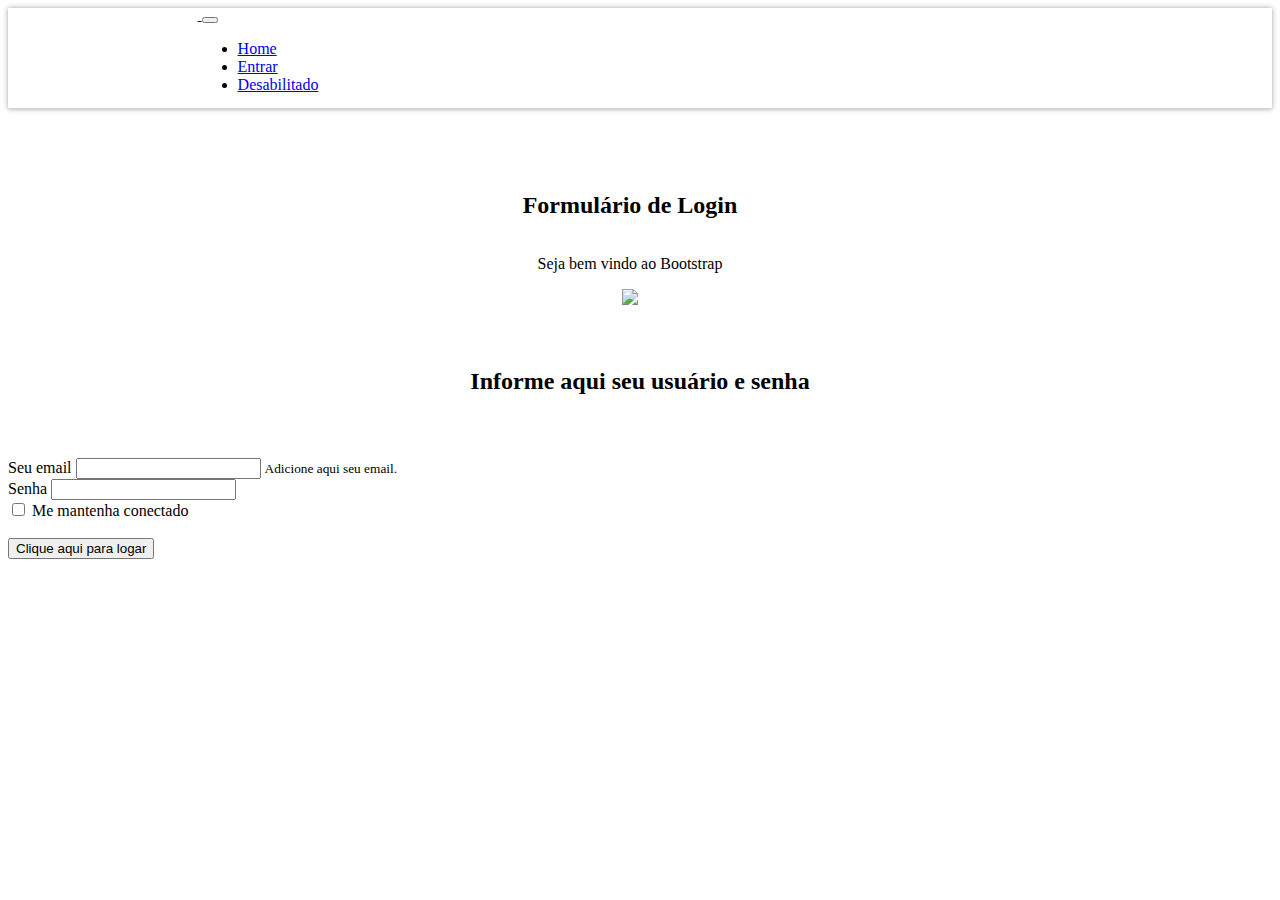
==== Index.html @ 83136ff9 "Rename LandPage.html to Index.html" ====
<!DOCTYPE html>
<html lang="en">
    <head>
        <meta charset="UTF-8">
        <meta name="viewport" content="width=device-width, initial-scale=1.0">
        <title>Bootstrap parte #01</title>
        <link href="https://cdn.jsdelivr.net/npm/bootstrap@5.0.0-beta1/dist/css/bootstrap.min.css" rel="stylesheet" integrity="sha384-giJF6kkoqNQ00vy+HMDP7azOuL0xtbfIcaT9wjKHr8RbDVddVHyTfAAsrekwKmP1" crossorigin="anonymous">
        <script src="https://cdn.jsdelivr.net/npm/bootstrap@5.0.0-beta1/dist/js/bootstrap.bundle.min.js" integrity="sha384-ygbV9kiqUc6oa4msXn9868pTtWMgiQaeYH7/t7LECLbyPA2x65Kgf80OJFdroafW" crossorigin="anonymous"></script>
        <style>
            .header{
              display: flex;
              align-items: center;
              height: 100px;
              border-bottom: lightgray 1px solid;
              padding-left: 15%;
              -webkit-box-shadow: 0px 7px 5px 0px rgba(161,161,161,1);
              -moz-box-shadow: 0px 7px 5px 0px rgba(161,161,161,1);
              box-shadow: 0px 0px 5px 0px rgba(161,161,161,1);
            }
            .esquerda{
              display: flex;
              flex-flow: column;
              justify-content: center;
              align-items: center;
              margin-right: 20px;
            }
            .espacoAcima{
              margin-top: 5%;
            }
            .alturaTotal{
              height:100%;
            }
            .corpoCartao{
              display: flex;
              flex-flow: column;
              align-items: center;
            }
            .corpoCartao .card-title{
              margin-top:5%;
              margin-bottom: 5%;
            }
            .conteudo{
              width: 100%;
            }
        </style>
    </head>

    <body>
        <header class="header">
            <nav class="navbar navbar-expand-lg navbar-light ">
                <div class="container m-auto" width="100%">
                  <a class="navbar-brand" href="#">
                      <img src="https://boring-feynman-12ba8b.netlify.app/img/bootstrap-5.svg" class="img-fluid" width="200px" alt="">
                  </a>
                  <button class="navbar-toggler" type="button">
                    <span class="navbar-toggler-icon"></span>
                  </button>
                  <div class="collapse navbar-collapse" id="navbarSupportedContent">
                    <ul class="navbar-nav me-auto mb-2 mb-lg-0 text-center">
                      <li class="nav-item">
                        <a class="nav-link" aria-current="page" href="#">Home</a>
                      </li>
                      <li class="nav-item">
                        <a class="nav-link" href="#">Entrar</a>
                      </li>
                      <li class="nav-item">
                        <a class="nav-link disabled" href="#">Desabilitado</a>
                      </li>
                    </ul>
                  </div>
                </div>
            </nav>
        </header>
        <div class="container espacoAcima">            
            <div class="row">
                <div class="col-md-6">
                  <div class="esquerda">
                    <h2>
                      Formulário de Login
                    </h2>
                    <p>
                      Seja bem vindo ao Bootstrap
                    </p>
                    <img src="https://boring-feynman-12ba8b.netlify.app/img/bootstrap-icons.png">
                  </div>                    
                </div>
                
                <div class="col-md-6">
                  <div class="card alturaTotal">                    
                    <div class="card-body corpoCartao">
                      <h2 class="card-title">Informe aqui seu usuário e senha</h2>
                      <div class="conteudo">
                        <form class="p-5">
                          <div class="form-group">
                            <label for="exampleInputEmail1">Seu email</label>
                            <input type="email" class="form-control">
                            <small class="form-text text-muted">Adicione aqui seu email.</small>
                          </div>
                          <div class="form-group">
                            <label for="senha">Senha</label>
                            <input type="password" class="form-control">
                          </div>
                          <div class="form-group form-check">
                            <input type="checkbox" class="form-check-input">
                            <label class="form-check-label">Me mantenha conectado</label>
                          </div>
                          <br>
                          <button type="submit" class="btn btn-primary">Clique aqui para logar</button>
                        </form>
                      </div>
                    </div>
                  </div>
                </div>
            </div>
        </div>        
    </body>
</html>
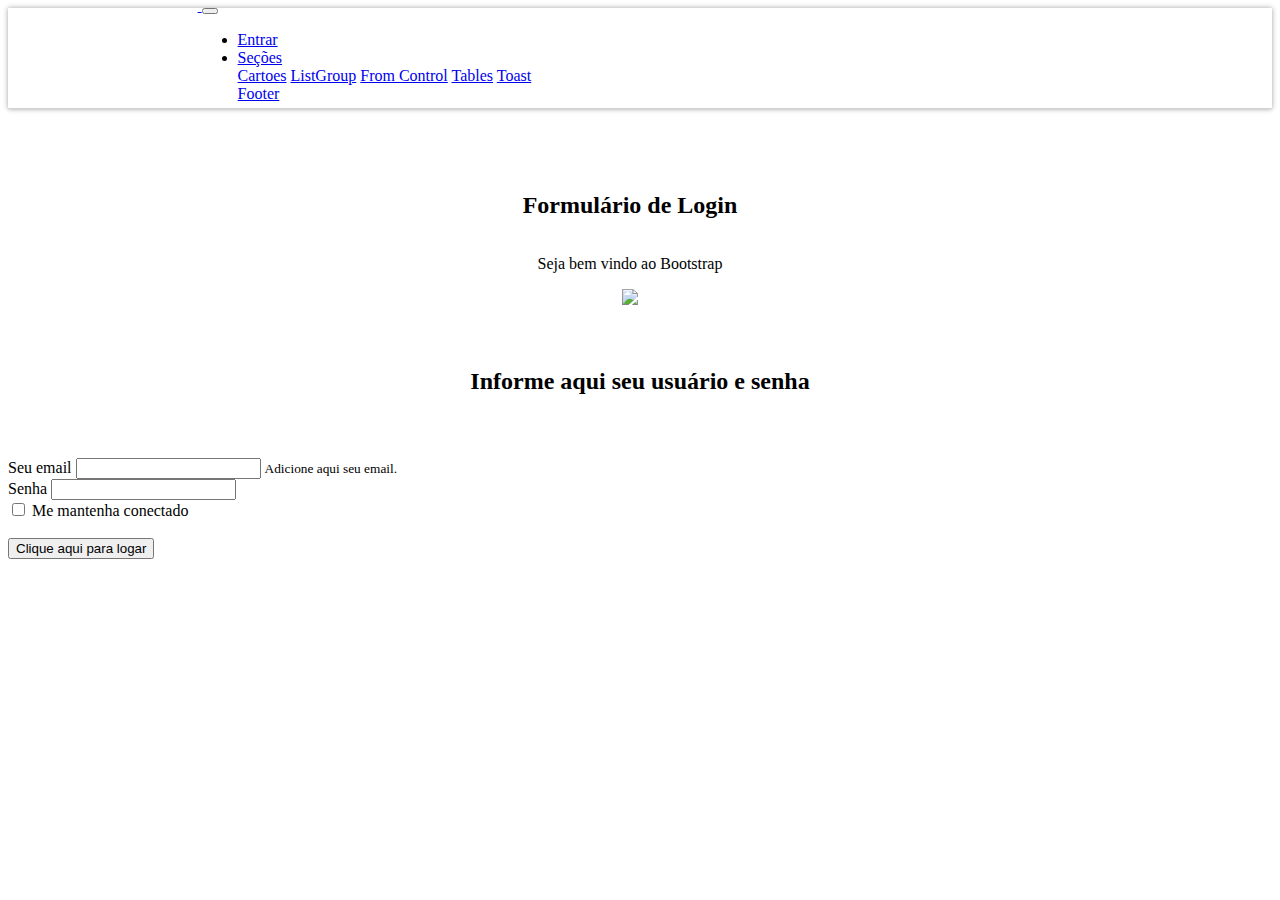
==== commit 9b94ca0e: "Update Index.html" ====
--- a/Index.html
+++ b/Index.html
@@ -56,15 +56,21 @@
                     <span class="navbar-toggler-icon"></span>
                   </button>
                   <div class="collapse navbar-collapse" id="navbarSupportedContent">
-                    <ul class="navbar-nav me-auto mb-2 mb-lg-0 text-center">
-                      <li class="nav-item">
-                        <a class="nav-link" aria-current="page" href="#">Home</a>
-                      </li>
+                    <ul class="navbar-nav me-auto mb-2 mb-lg-0 text-center">                      
                       <li class="nav-item">
                         <a class="nav-link" href="#">Entrar</a>
                       </li>
-                      <li class="nav-item">
-                        <a class="nav-link disabled" href="#">Desabilitado</a>
+                      <li class="nav-item dropdown">
+                        <a class="nav-link dropdown-toggle disabled"  data-toggle="dropdown" href="#" role="button" aria-haspopup="true" aria-expanded="false">Seções</a>
+                        <div class="dropdown-menu">
+                          <a class="dropdown-item" href="#">Cartoes</a>
+                          <a class="dropdown-item" href="#">ListGroup</a>
+                          <a class="dropdown-item" href="#">From Control</a>
+                          <a class="dropdown-item" href="#">Tables</a>
+                          <a class="dropdown-item" href="#">Toast</a>
+                          <div class="dropdown-divider"></div>
+                          <a class="dropdown-item" href="#">Footer</a>
+                        </div>
                       </li>
                     </ul>
                   </div>
@@ -105,7 +111,7 @@
                             <label class="form-check-label">Me mantenha conectado</label>
                           </div>
                           <br>
-                          <button type="submit" class="btn btn-primary">Clique aqui para logar</button>
+                          <button type="button" onclick="chamaLogin()" class="btn btn-primary">Clique aqui para logar</button>
                         </form>
                       </div>
                     </div>
@@ -114,4 +120,9 @@
             </div>
         </div>        
     </body>
+    <script>
+      function chamaLogin(){
+        window.location.replace("aula01_paginaDesafio.html");
+      }
+    </script>
 </html>
